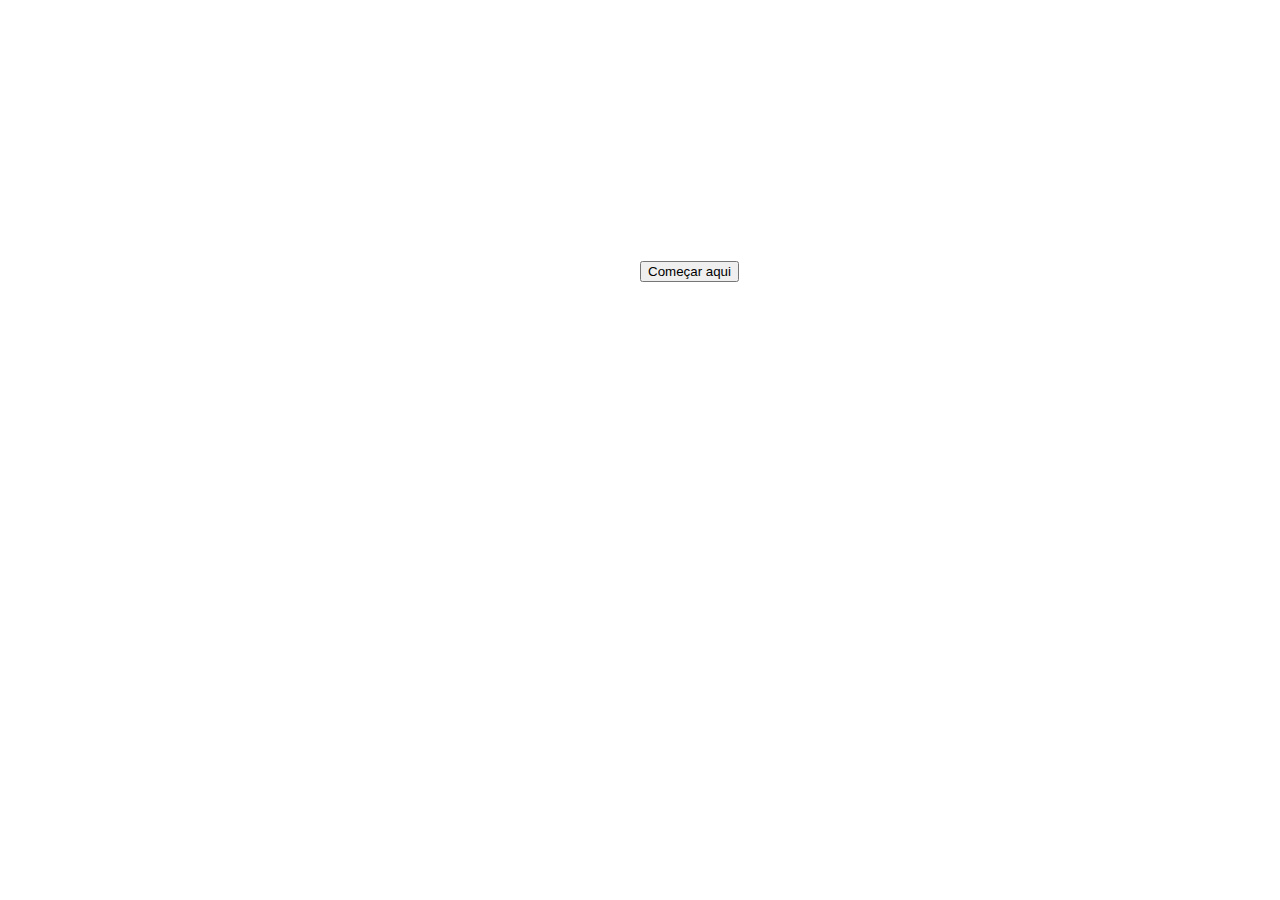
==== index.html @ d19d6d32 "trtr" ====
<!DOCTYPE html>
    <html>
    <head>
    <style>
    .button {
      background-color: #4CAF50;
      border: none;
      color: white;
      padding: 15px 32px;
      text-align: center;
      text-decoration: none;
      display: inline-block;
      font-size: 16px;
      margin: 4px 2px;
      cursor: pointer;
    }
    </style>
    </head>
    <body>
    
    
    <button style="margin-left: 50%; margin-top: 20%;" onclick="location.href='Login_v1/index.html'"> Começar aqui</button>
    
    
    
    </body>
    </html>
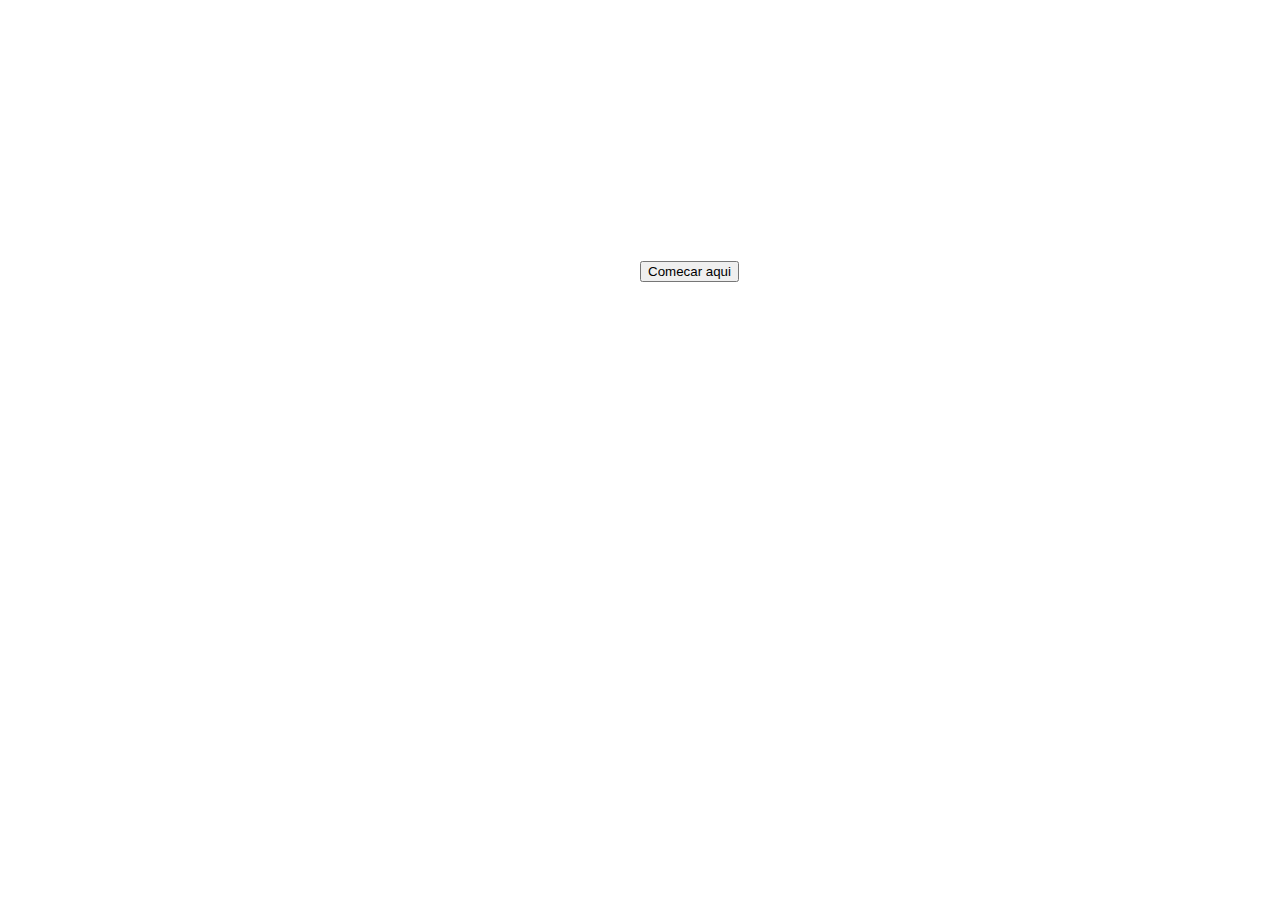
==== commit 64231fcf: "bnb" ====
--- a/index.html
+++ b/index.html
@@ -19,7 +19,7 @@
     <body>
     
     
-    <button style="margin-left: 50%; margin-top: 20%;" onclick="location.href='Login_v1/index.html'"> Começar aqui</button>
+    <button style="margin-left: 50%; margin-top: 20%;" onclick="location.href='Login_v1/index.html'"> Comecar aqui</button>
     
     
     
